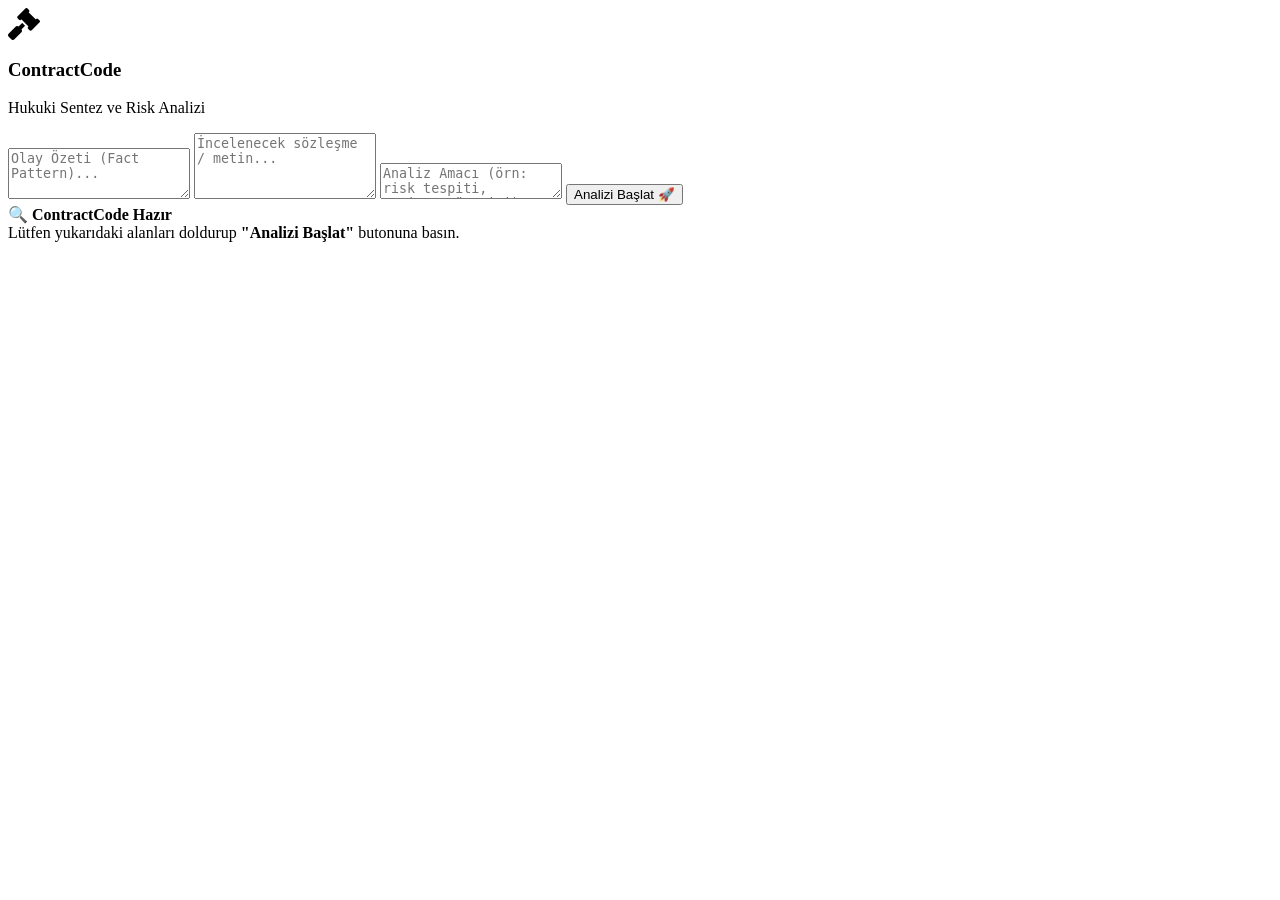
==== index.html @ f897ee65 "feat: production-ready ContractCode - Render deployment" ====
<!DOCTYPE html>
<html lang="tr">
<head>
    <meta charset="UTF-8">
    <meta name="viewport" content="width=device-width, initial-scale=1.0">
    <title>ContractCode – Hukuki AI Analiz Botu</title>
    <link rel="stylesheet" href="/static/style.css">
    <link rel="stylesheet" href="https://cdnjs.cloudflare.com/ajax/libs/font-awesome/6.0.0/css/all.min.css" />
</head>
<body>
    <div class="chat-container">
        <!-- Header -->
        <div class="chat-header">
            <i class="fas fa-gavel fa-2x"></i>
            <div>
                <h3>ContractCode</h3>
                <p>Hukuki Sentez ve Risk Analizi</p>
            </div>
        </div>
        <!-- Input Form -->
        <div class="form-section">
            <textarea id="eventSummary" placeholder="Olay Özeti (Fact Pattern)..." rows="3"></textarea>
            <textarea id="documentText" placeholder="İncelenecek sözleşme / metin..." rows="4"></textarea>
            <textarea id="goal" placeholder="Analiz Amacı (örn: risk tespiti, revizyon önerisi)..." rows="2"></textarea>
            <button id="analyzeBtn" class="primary-btn">Analizi Başlat 🚀</button>
        </div>
        <!-- Chat / Report Area -->
        <div class="chat-messages" id="chatMessages">
            <!-- Sistem mesajı -->
            <div class="message bot-message">
                <div class="message-content">
                    <strong>🔍 ContractCode Hazır</strong><br>
                    Lütfen yukarıdaki alanları doldurup <b>"Analizi Başlat"</b> butonuna basın.
                </div>
            </div>
        </div>
    </div>
    <script src="/static/script.js"></script>
</body>
</html>
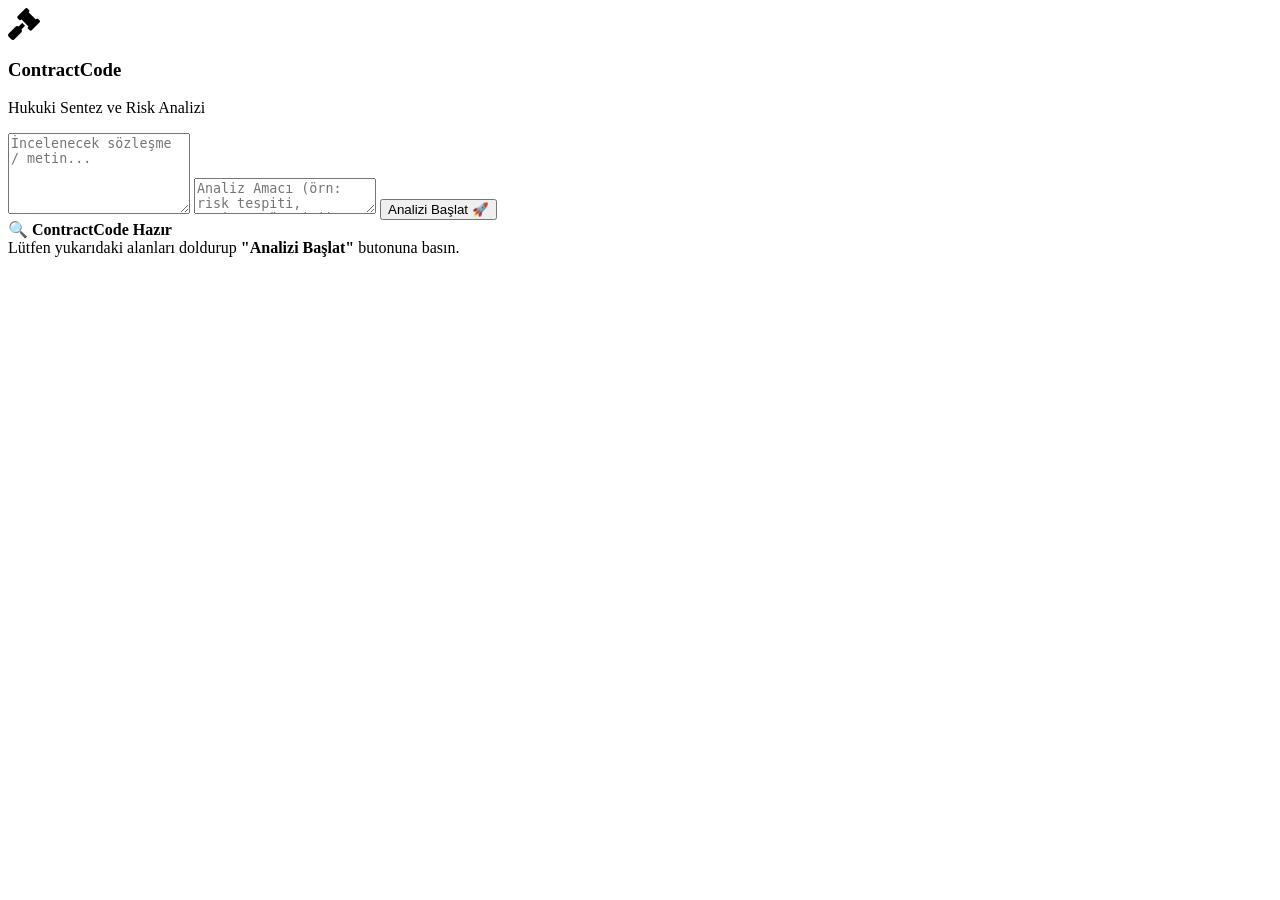
==== commit c5187f05: "feat: remove eventSummary field, switch to Gemini 3.8 Flash" ====
--- a/index.html
+++ b/index.html
@@ -19,8 +19,7 @@
         </div>
         <!-- Input Form -->
         <div class="form-section">
-            <textarea id="eventSummary" placeholder="Olay Özeti (Fact Pattern)..." rows="3"></textarea>
-            <textarea id="documentText" placeholder="İncelenecek sözleşme / metin..." rows="4"></textarea>
+            <textarea id="documentText" placeholder="İncelenecek sözleşme / metin..." rows="5"></textarea>
             <textarea id="goal" placeholder="Analiz Amacı (örn: risk tespiti, revizyon önerisi)..." rows="2"></textarea>
             <button id="analyzeBtn" class="primary-btn">Analizi Başlat 🚀</button>
         </div>
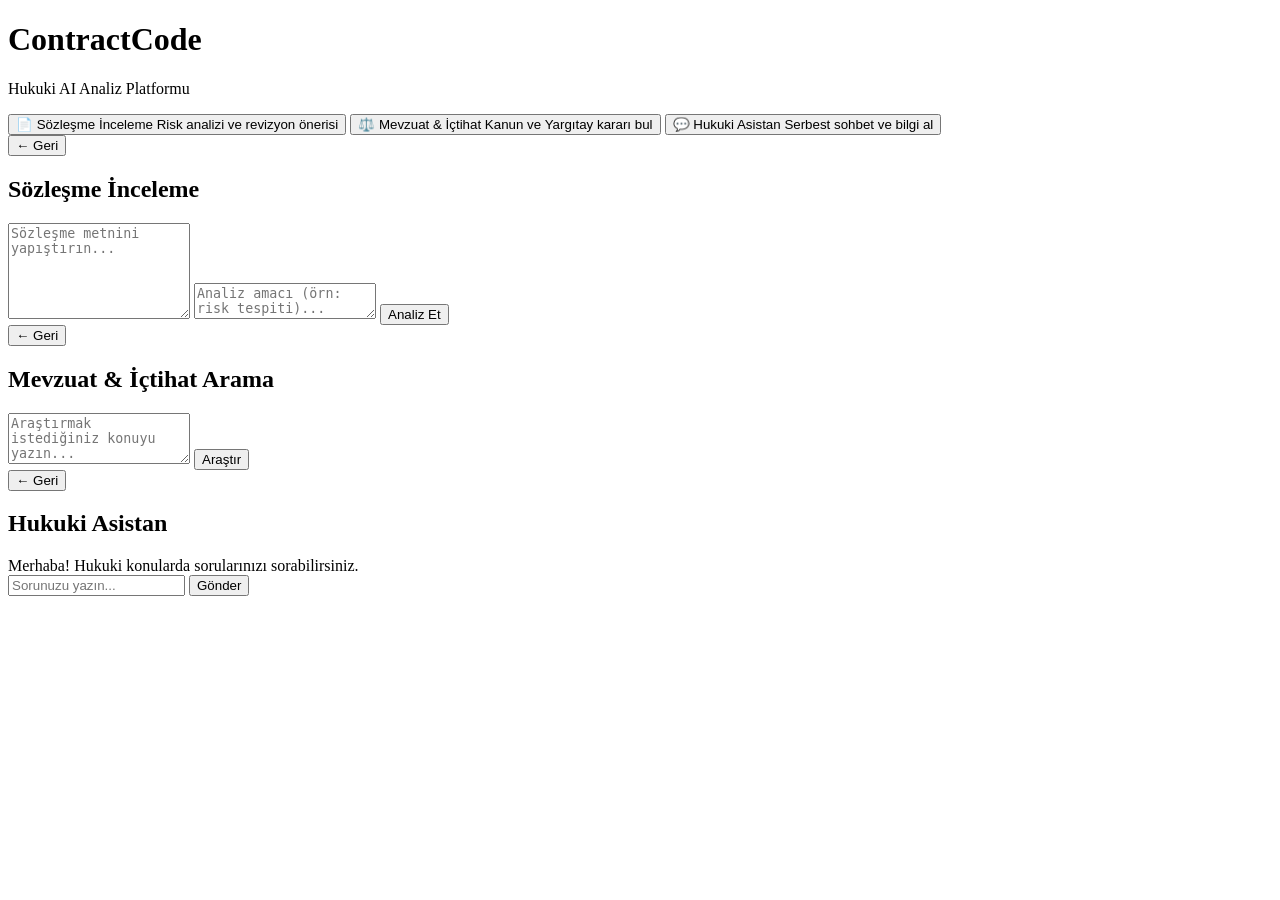
==== commit 394db496: "feat: 3-mode UI - contract analysis, legislation search, legal chatbot" ====
--- a/index.html
+++ b/index.html
@@ -3,37 +3,85 @@
 <head>
     <meta charset="UTF-8">
     <meta name="viewport" content="width=device-width, initial-scale=1.0">
-    <title>ContractCode – Hukuki AI Analiz Botu</title>
+    <title>ContractCode</title>
     <link rel="stylesheet" href="/static/style.css">
-    <link rel="stylesheet" href="https://cdnjs.cloudflare.com/ajax/libs/font-awesome/6.0.0/css/all.min.css" />
+    <link href="https://fonts.googleapis.com/css2?family=Inter:wght@300;400;500;600&display=swap" rel="stylesheet">
 </head>
 <body>
-    <div class="chat-container">
-        <!-- Header -->
-        <div class="chat-header">
-            <i class="fas fa-gavel fa-2x"></i>
-            <div>
-                <h3>ContractCode</h3>
-                <p>Hukuki Sentez ve Risk Analizi</p>
-            </div>
-        </div>
-        <!-- Input Form -->
-        <div class="form-section">
-            <textarea id="documentText" placeholder="İncelenecek sözleşme / metin..." rows="5"></textarea>
-            <textarea id="goal" placeholder="Analiz Amacı (örn: risk tespiti, revizyon önerisi)..." rows="2"></textarea>
-            <button id="analyzeBtn" class="primary-btn">Analizi Başlat 🚀</button>
-        </div>
-        <!-- Chat / Report Area -->
-        <div class="chat-messages" id="chatMessages">
-            <!-- Sistem mesajı -->
-            <div class="message bot-message">
-                <div class="message-content">
-                    <strong>🔍 ContractCode Hazır</strong><br>
-                    Lütfen yukarıdaki alanları doldurup <b>"Analizi Başlat"</b> butonuna basın.
-                </div>
+
+    <!-- Landing -->
+    <div id="landing" class="view">
+        <div class="landing-inner">
+            <h1>ContractCode</h1>
+            <p class="subtitle">Hukuki AI Analiz Platformu</p>
+            <div class="cards">
+                <button class="card" data-mode="contract">
+                    <span class="card-emoji">📄</span>
+                    <span class="card-title">Sözleşme İnceleme</span>
+                    <span class="card-desc">Risk analizi ve revizyon önerisi</span>
+                </button>
+                <button class="card" data-mode="search">
+                    <span class="card-emoji">⚖️</span>
+                    <span class="card-title">Mevzuat & İçtihat</span>
+                    <span class="card-desc">Kanun ve Yargıtay kararı bul</span>
+                </button>
+                <button class="card" data-mode="chat">
+                    <span class="card-emoji">💬</span>
+                    <span class="card-title">Hukuki Asistan</span>
+                    <span class="card-desc">Serbest sohbet ve bilgi al</span>
+                </button>
             </div>
         </div>
     </div>
+
+    <!-- Mode: Contract -->
+    <div id="mode-contract" class="view hidden">
+        <div class="panel">
+            <div class="panel-header">
+                <button class="back" data-back>← Geri</button>
+                <h2>Sözleşme İnceleme</h2>
+            </div>
+            <div class="panel-form">
+                <textarea id="contractText" placeholder="Sözleşme metnini yapıştırın..." rows="6"></textarea>
+                <textarea id="contractGoal" placeholder="Analiz amacı (örn: risk tespiti)..." rows="2"></textarea>
+                <button id="contractBtn" class="btn">Analiz Et</button>
+            </div>
+            <div class="panel-output" id="contractOutput"></div>
+        </div>
+    </div>
+
+    <!-- Mode: Search -->
+    <div id="mode-search" class="view hidden">
+        <div class="panel">
+            <div class="panel-header">
+                <button class="back" data-back>← Geri</button>
+                <h2>Mevzuat & İçtihat Arama</h2>
+            </div>
+            <div class="panel-form">
+                <textarea id="searchQuery" placeholder="Araştırmak istediğiniz konuyu yazın..." rows="3"></textarea>
+                <button id="searchBtn" class="btn">Araştır</button>
+            </div>
+            <div class="panel-output" id="searchOutput"></div>
+        </div>
+    </div>
+
+    <!-- Mode: Chat -->
+    <div id="mode-chat" class="view hidden">
+        <div class="panel chat-panel">
+            <div class="panel-header">
+                <button class="back" data-back>← Geri</button>
+                <h2>Hukuki Asistan</h2>
+            </div>
+            <div class="chat-messages" id="chatMessages">
+                <div class="msg bot">Merhaba! Hukuki konularda sorularınızı sorabilirsiniz.</div>
+            </div>
+            <div class="chat-bar">
+                <input type="text" id="chatInput" placeholder="Sorunuzu yazın..." />
+                <button id="chatBtn" class="btn btn-send">Gönder</button>
+            </div>
+        </div>
+    </div>
+
     <script src="/static/script.js"></script>
 </body>
 </html>
